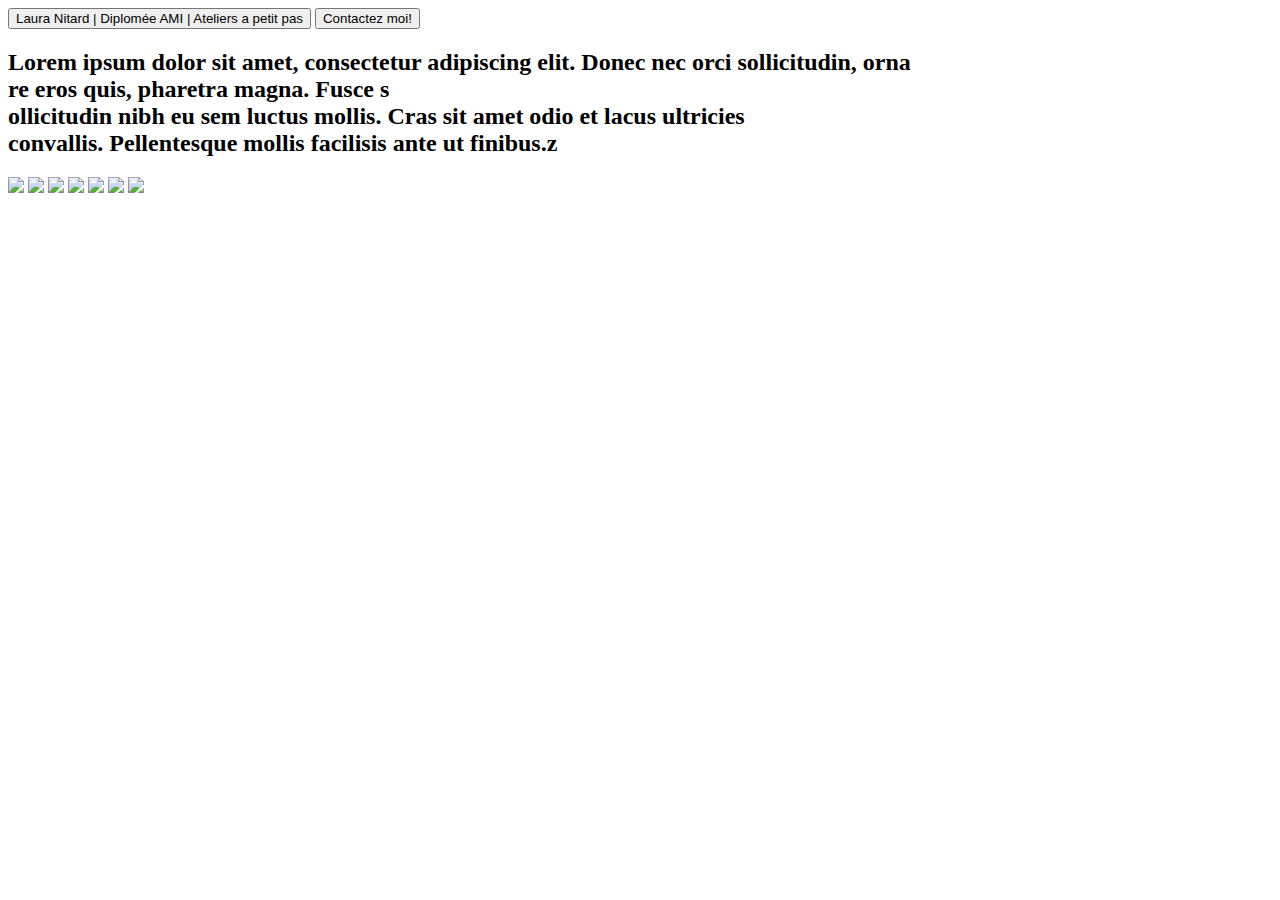
==== learnmore.html @ f1c87907 "Update learnmore.html" ====
<!DOCTYPE html>
<html lang="en">
<head>
    <meta name="viewport" content="width=device-width, initial-scale=1.0">
    <meta charset="UTF-8">
    <meta http-equiv="X-UA-Compatible" content="IE=edge">
    <meta name="viewport" content="width=device-width, initial-scale=1.0">
    <title>Atelier montessori / Laura Nitard</title>
    <link rel="stylesheet" href="style.css"
</head>
<body>
    <div  class="hero">
    <div class="navbar">
        
        <button type="button">Laura Nitard | Diplomée AMI | Ateliers a petit pas</button>
           <a href="https://lauranitard.github.io/ateliersmontessori/contact.html">
        <button type="button">Contactez moi!</button>
    </a>
     </div>
     <div class="content">
        <h2> Lorem ipsum dolor sit amet, consectetur adipiscing elit. 
            Donec nec orci sollicitudin, orna<BR> re eros quis, pharetra 
            magna. Fusce s<BR> ollicitudin nibh eu sem luctus mollis. 
            Cras sit amet odio et lacus ultricies<BR>  convallis. 
            Pellentesque mollis facilisis ante ut finibus.z 
        </h2>
          
     </div>
<div class="bubbles">
    <img src="images/bubble.png">
    <img src="images/bubble.png">
    <img src="images/bubble.png">
    <img src="images/bubble.png">
    <img src="images/bubble.png">
    <img src="images/bubble.png">
    <img src="images/bubble.png">

    </div>
    
</body>
</html>
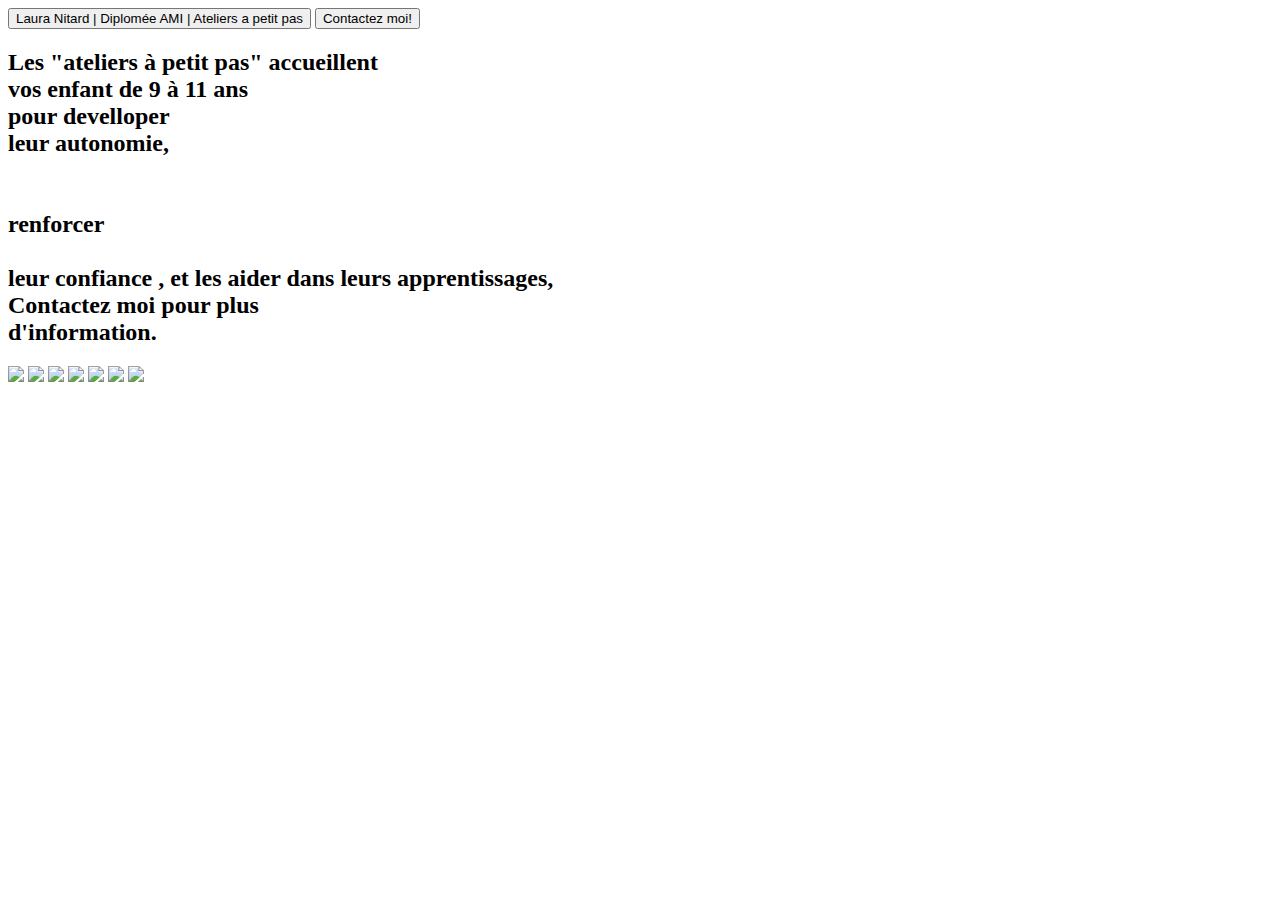
==== commit 8e6eaa93: "Update learnmore.html" ====
--- a/learnmore.html
+++ b/learnmore.html
@@ -18,11 +18,9 @@
     </a>
      </div>
      <div class="content">
-        <h2> Lorem ipsum dolor sit amet, consectetur adipiscing elit. 
-            Donec nec orci sollicitudin, orna<BR> re eros quis, pharetra 
-            magna. Fusce s<BR> ollicitudin nibh eu sem luctus mollis. 
-            Cras sit amet odio et lacus ultricies<BR>  convallis. 
-            Pellentesque mollis facilisis ante ut finibus.z 
+        <h2>Les "ateliers à petit pas" accueillent<br>vos enfant 
+            de 9 à 11 ans <br> pour develloper <br> leur autonomie, <br> <br> <br> renforcer  <br> <br>leur confiance
+       , et les aider dans leurs apprentissages, <br> Contactez moi pour plus  <br>d'information.
         </h2>
           
      </div>
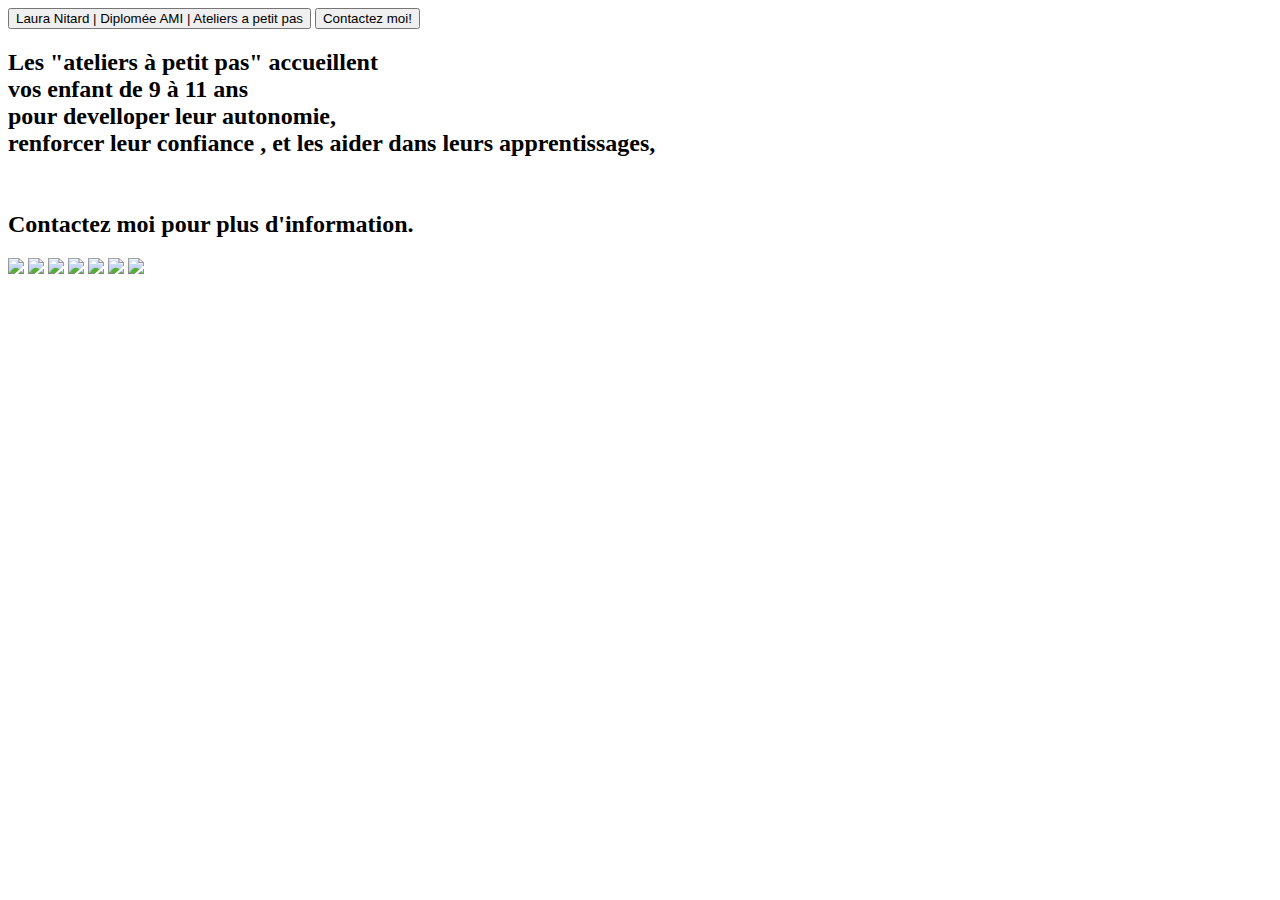
==== commit 1a305e62: "Update learnmore.html" ====
--- a/learnmore.html
+++ b/learnmore.html
@@ -19,8 +19,8 @@
      </div>
      <div class="content">
         <h2>Les "ateliers à petit pas" accueillent<br>vos enfant 
-            de 9 à 11 ans <br> pour develloper <br> leur autonomie, <br> <br> <br> renforcer  <br> <br>leur confiance
-       , et les aider dans leurs apprentissages, <br> Contactez moi pour plus  <br>d'information.
+            de 9 à 11 ans <br> pour develloper leur autonomie,<br> renforcer leur confiance
+       , et les aider dans leurs apprentissages, <br> <br> <br> Contactez moi pour plus d'information.
         </h2>
           
      </div>
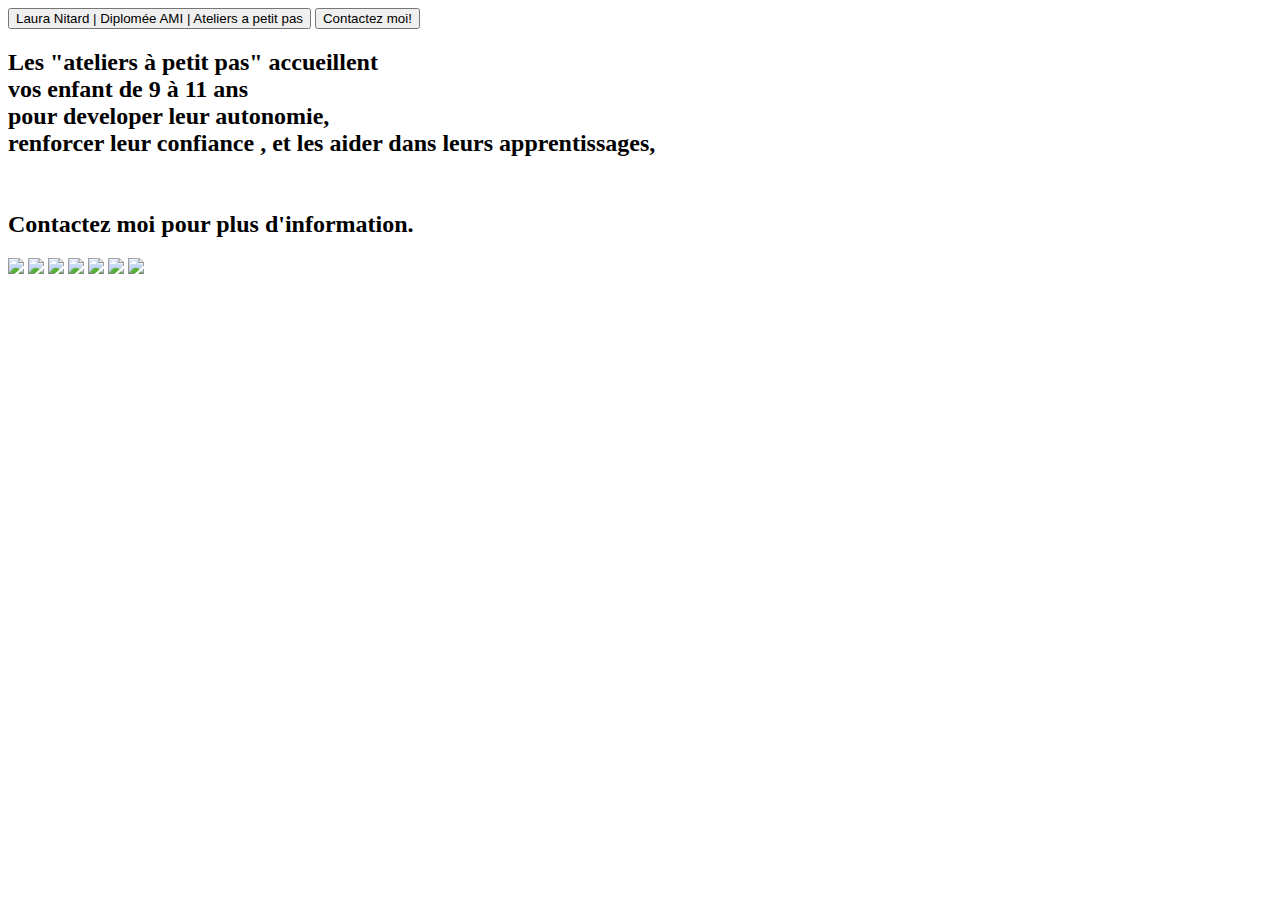
==== commit 4033617e: "Update learnmore.html" ====
--- a/learnmore.html
+++ b/learnmore.html
@@ -19,7 +19,7 @@
      </div>
      <div class="content">
         <h2>Les "ateliers à petit pas" accueillent<br>vos enfant 
-            de 9 à 11 ans <br> pour develloper leur autonomie,<br> renforcer leur confiance
+            de 9 à 11 ans <br> pour developer leur autonomie,<br> renforcer leur confiance
        , et les aider dans leurs apprentissages, <br> <br> <br> Contactez moi pour plus d'information.
         </h2>
           
